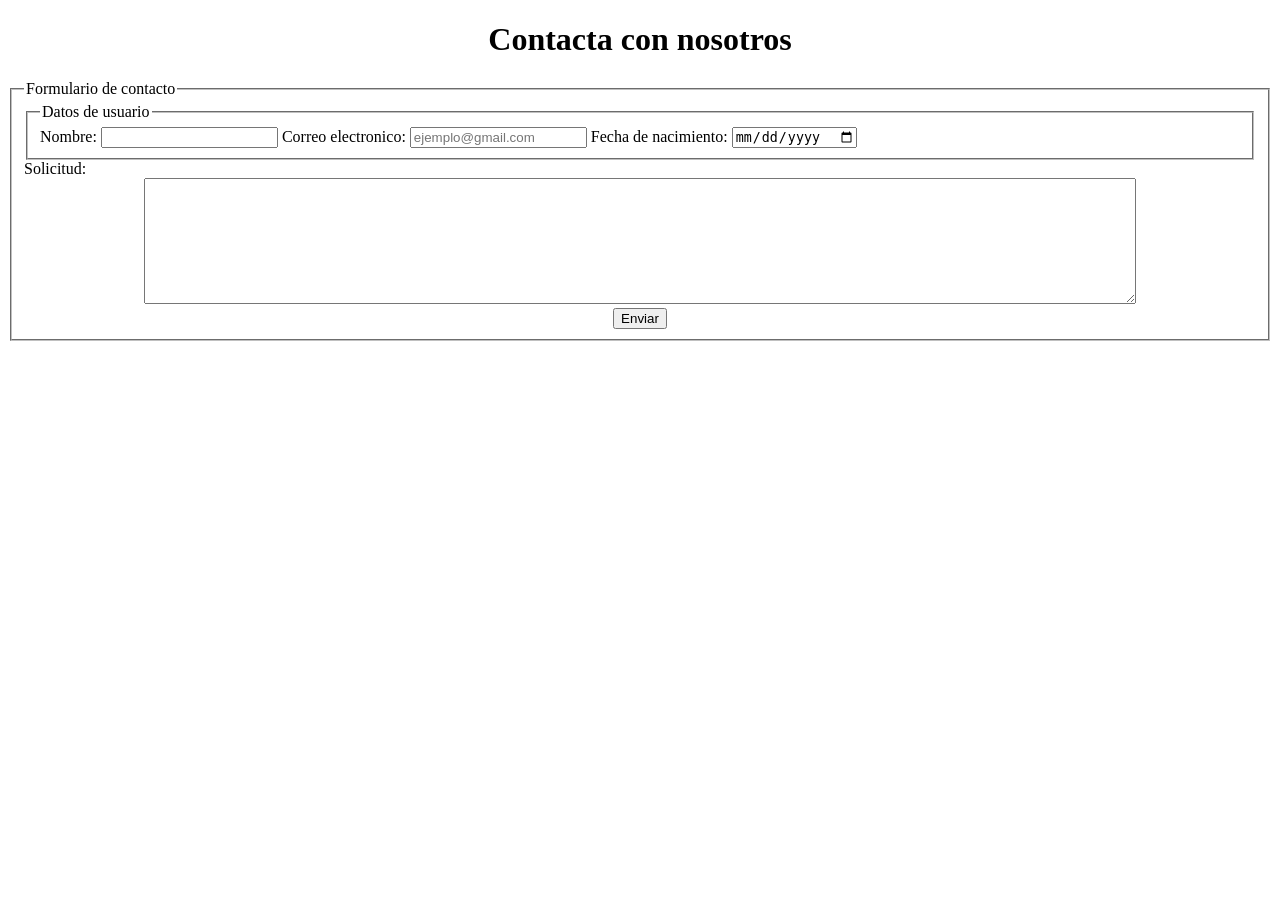
==== HTML/contacto.html @ c011cda5 "Initial commit Co-authored-by: Copilot <223556219+Copilot@users.noreply.github.com>" ====
<!DOCTYPE html>
<html lang="es">
<head>
    <meta charset="UTF-8">
    <meta name="viewport" content="width=device-width, initial-scale=1.0">
    <title>Contacto - ERA Tecnológica</title>
</head>
<body>
    <header>
        <h1 align="center">Contacta con nosotros</h1>
    </header>
    <main>
        <form id="formularioSolicitudContacto">
            <fieldset id="fieldset-formularioSolicitudContacto">
                <legend>Formulario de contacto</legend>
                <fieldset id="fieldset-formularioDatosUsuario">
                    <legend>Datos de usuario</legend>

                        <label for="nombreCompleto">Nombre: </label>
                        <input name="nombreCompleto" id="nombreCompleto" type="text">

                        <label for="correo">Correo electronico: </label>
                        <input name="correo" id="correo" type="email" placeholder="ejemplo@gmail.com">

                        <label for="fechaNacimiento">Fecha de nacimiento: </label>
                        <input name="contrasena" id="fechaNacimiento" type="date">
                </fieldset>
                        <div id="solicitudContacto">
                            <label id="solicitudContacto" for="solicitudContacto">Solicitud:</label>
                            <br>
                            <center>
                                <textarea id="solicitudContacto" style="width: 80%; height: 120px;"></textarea>
                            </center>
                        </div>
                        <div id="Enviar" align="center">
                            <button name="enviarInformacionRegistro">Enviar</button>
                        </div>
                </fieldset>
            </fieldset>
        </form>
    </main>
</body>
</html>
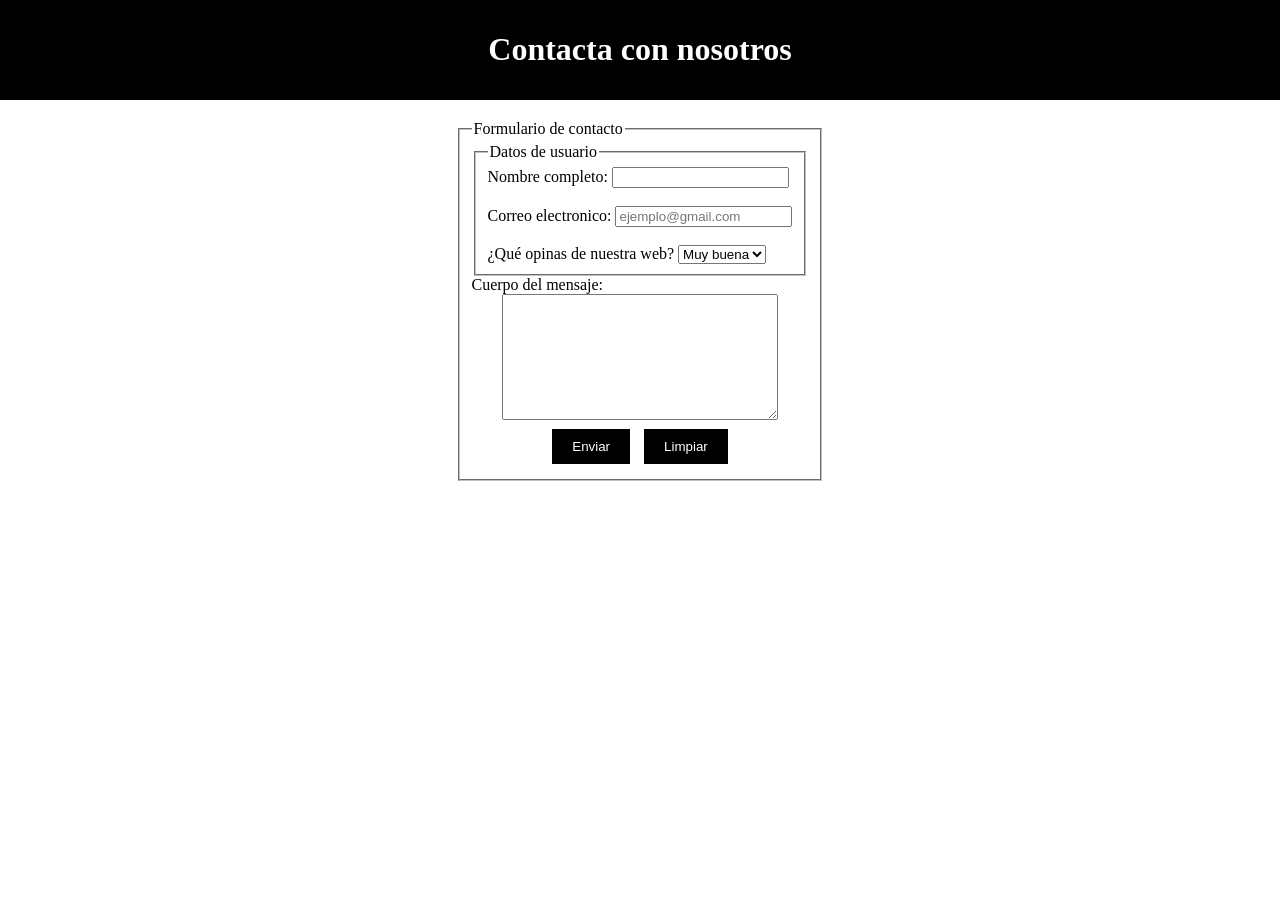
==== commit dbfaa145: "enlaces utiles y contacto" ====
--- a/HTML/contacto.html
+++ b/HTML/contacto.html
@@ -4,6 +4,10 @@
     <meta charset="UTF-8">
     <meta name="viewport" content="width=device-width, initial-scale=1.0">
     <title>Contacto - ERA Tecnológica</title>
+    <meta name="author" content="Adrián Blanco">
+    <meta name="author" content="Erik Corraliza">
+    <meta name="author" content="Raúl Sanguino">
+    <link rel="stylesheet" href="../CSS/contacto.css">
 </head>
 <body>
     <header>
@@ -16,25 +20,33 @@
                 <fieldset id="fieldset-formularioDatosUsuario">
                     <legend>Datos de usuario</legend>
 
-                        <label for="nombreCompleto">Nombre: </label>
-                        <input name="nombreCompleto" id="nombreCompleto" type="text">
+                        <label for="nombreCompleto">Nombre completo: </label>
+                        <input name="nombreCompleto" id="nombreCompleto" type="text"><br><br>
 
                         <label for="correo">Correo electronico: </label>
-                        <input name="correo" id="correo" type="email" placeholder="ejemplo@gmail.com">
+                        <input name="correo" id="correo" type="email" placeholder="ejemplo@gmail.com"><br><br>
 
-                        <label for="fechaNacimiento">Fecha de nacimiento: </label>
-                        <input name="contrasena" id="fechaNacimiento" type="date">
+                        <laber for="opinion" id="opinion">¿Qué opinas de nuestra web?</label>
+                        <select name="opinion" id="opinion">
+                            <option value="muyBuena">Muy buena</option>
+                            <option value="buena">Buena</option>
+                            <option value="regular">Regular</option>
+                            <option value="mala">Mala</option>
+                        </select>
+
                 </fieldset>
                         <div id="solicitudContacto">
-                            <label id="solicitudContacto" for="solicitudContacto">Solicitud:</label>
+                            <label id="solicitudContacto" for="solicitudContacto">Cuerpo del mensaje:</label>
                             <br>
                             <center>
                                 <textarea id="solicitudContacto" style="width: 80%; height: 120px;"></textarea>
                             </center>
                         </div>
-                        <div id="Enviar" align="center">
+                        <div id="Botones" align="center">
                             <button name="enviarInformacionRegistro">Enviar</button>
+                            <button name="limpiarInformacionRegistro">Limpiar</button>
                         </div>
+                    
                 </fieldset>
             </fieldset>
         </form>
--- a/CSS/contacto.css
+++ b/CSS/contacto.css
@@ -0,0 +1,28 @@
+body {
+    font-family: Segoe UI;
+    margin: 0;
+    padding: 0;
+}
+form {
+    width: 100%;
+    display: flex;
+    justify-content: center;
+}
+header {
+    background-color: black;
+    color: white;
+    padding: 10px;
+    text-align: center;
+    margin-bottom: 20px;
+}
+button {
+    background-color: black;
+    color: white;
+    border: none;
+    padding: 10px 20px;
+    cursor: pointer;
+    margin: 5px;
+}
+label {
+    margin-bottom: 10px;
+}
